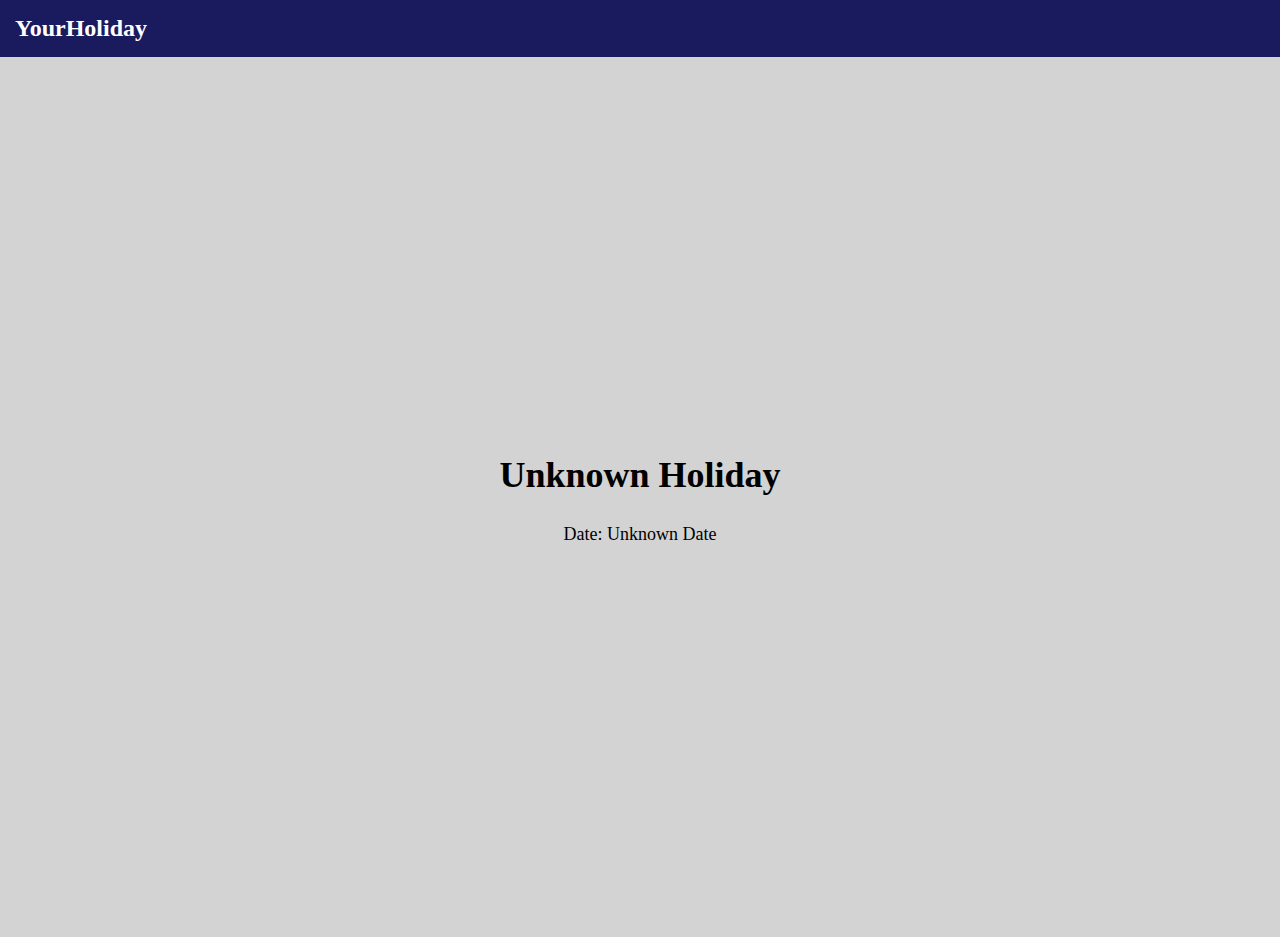
==== holiday.html @ 1f05f726 "complete website" ====
<!DOCTYPE html>
<html lang="en">

<head>
    <meta charset="UTF-8">
    <meta name="viewport" content="width=device-width, initial-scale=1.0">
    <title>Holiday Information</title>

    <link rel="stylesheet" href="styles/styles2.css">
</head>

<body>
    <!-- Header -->
    <div class="header">YourHoliday</div>

    <!-- Main -->
    <div class="content">
        <h1 id="holiday-name" style="color: black;">Holiday Name</h1>
        <p id="holiday-date" style="color: black;">Date: </p>
        <div id="images"></div>
    </div>

    <script>
        const holidayImages = {
            "new-year": ["images/n1.jpg", "images/n2.jpg", "images/n3.jpg", "images/n4.jpg", "images/n5.jpg"],
            "Independence Day": ["images/i1.jpg", "images/i2.jpg", "images/i3.jpg", "images/i4.jpg", "images/i5.jpg"],
            "Thanksgiving": ["images/thanksgiving1.jpg", "images/thanksgiving2.jpg", "images/thanksgiving3.jpg", "images/thanksgiving4.jpg", "images/thanksgiving5.jpg"],
            "Christmas": ["images/c1.jpg", "images/c2.jpg", "images/c3.jpg", "images/c4.jpg", "images/c5.jpg"]
        };

        const urlParams = new URLSearchParams(window.location.search);
        const holidayName = urlParams.get("name");
        const holidayDate = urlParams.get("date");

        document.getElementById("holiday-name").textContent = holidayName || "Unknown Holiday";
        document.getElementById("holiday-date").textContent = `Date: ${holidayDate || "Unknown Date"}`;

        const imagesContainer = document.getElementById("images");
        const images = holidayImages[holidayName] || [];

        // Function to get 3 random images 
        function getRandomImages(arr, num) {
            const shuffled = arr.sort(() => 0.5 - Math.random()); 
            return shuffled.slice(0, num);
        }
        const selectedImages = getRandomImages(images, 3);
        selectedImages.forEach(src => {
            const img = document.createElement("img");
            img.src = src;
            img.alt = `${holidayName} image`;
            imagesContainer.appendChild(img);
        });

    </script>

</body>

</html>
---- styles/styles2.css ----
body {
    font-family: 'Libre Caslon Text', serif;
    background-color: #d3d3d3;
    color: white;
    margin: 0;
    padding: 0;
}

.header {
    background-color: #1a1a5e;
    padding: 15px;
    text-align: left;
    color: white;
    font-size: 24px;
    font-weight: bold;
}

.content {
    text-align: center;
    padding: 20px;
    display: flex;
    flex-direction: column;
    justify-content: center;
    align-items: center;
    min-height: calc(100vh - 60px);
}

h1 {
    font-size: 36px;
    margin-bottom: 10px;
}

p {
    font-size: 18px;
    margin-bottom: 20px;
}


#images img {
    width: 350px;
    height: 350px;
    margin: 10px;
    border-radius: 12px;
    object-fit: cover;
    box-shadow: 0 4px 8px rgba(0, 0, 0, 0.3);
}
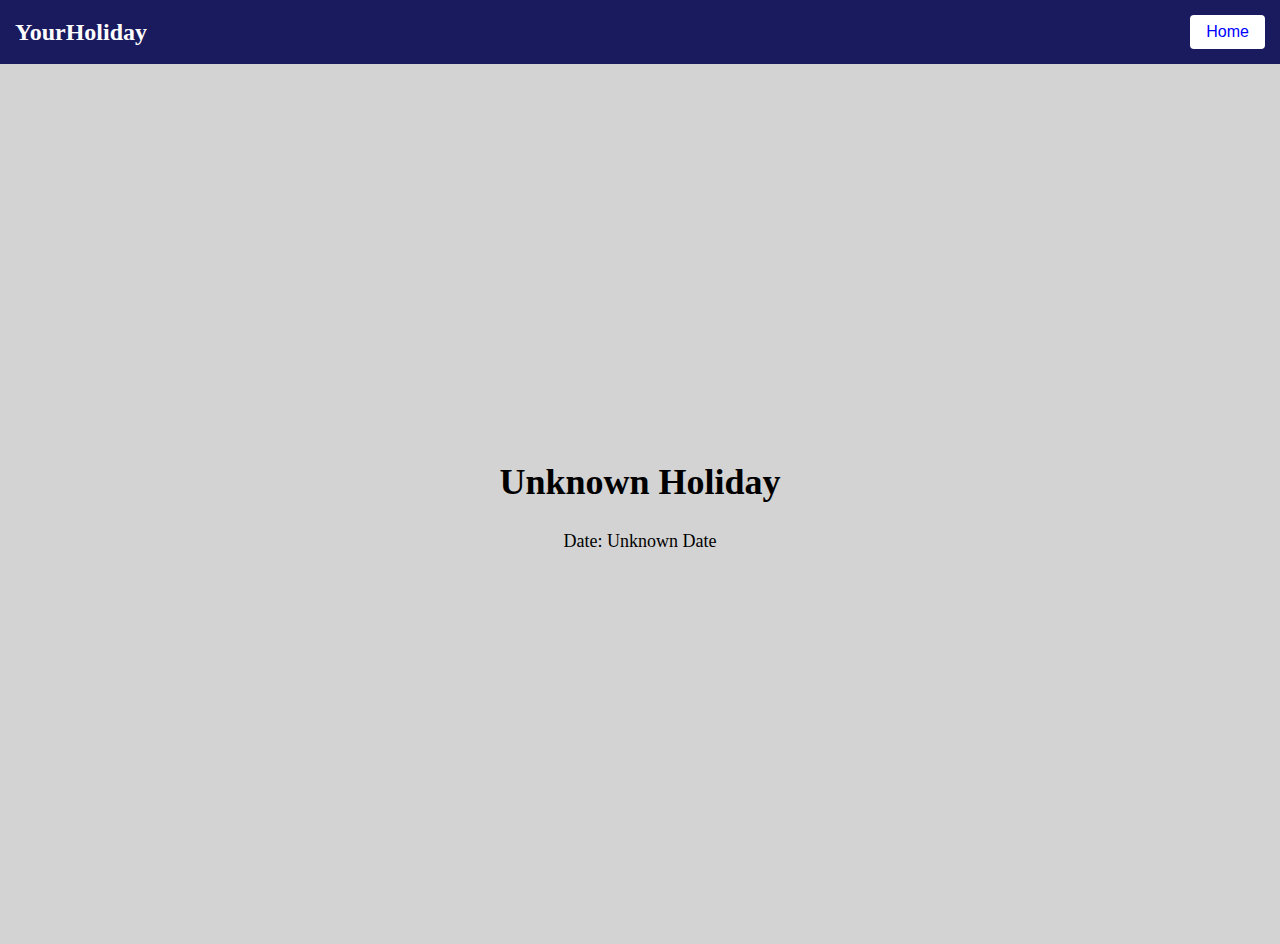
==== commit 5ff48afb: "add go back home button" ====
--- a/holiday.html
+++ b/holiday.html
@@ -11,7 +11,10 @@
 
 <body>
     <!-- Header -->
-    <div class="header">YourHoliday</div>
+    <div class="header">
+        <div>YourHoliday</div>
+        <button class="back-button" onclick="window.location.href='index.html';">Home</button>
+    </div>
 
     <!-- Main -->
     <div class="content">
--- a/styles/styles2.css
+++ b/styles/styles2.css
@@ -7,10 +7,11 @@
 }
 
 .header {
+    display: flex;
+    justify-content: space-between; 
+    align-items: center;
+    padding: 15px;
     background-color: #1a1a5e;
-    padding: 15px;
-    text-align: left;
-    color: white;
     font-size: 24px;
     font-weight: bold;
 }
@@ -34,7 +35,18 @@
     font-size: 18px;
     margin-bottom: 20px;
 }
-
+/* Button Styling */
+.back-button {
+   
+    padding: 8px 16px;
+    font-size: 16px;
+    background-color: white;
+    color: blue;
+    border: none;
+    border-radius: 4px;
+    cursor: pointer;
+    transition: background-color 0.3s;
+}
 
 #images img {
     width: 350px;
